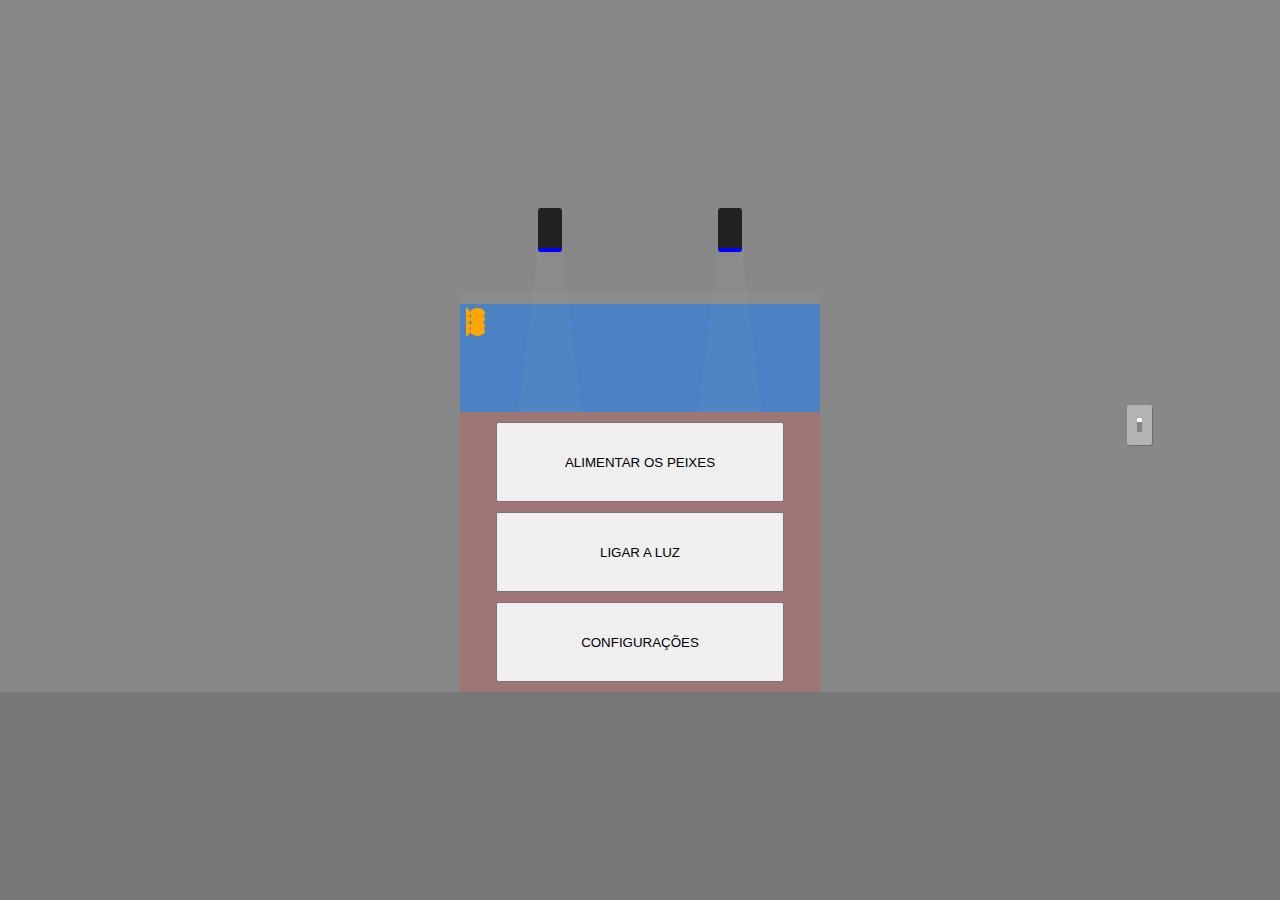
==== index.html @ 20cd95fa "primeiro envio" ====
<!DOCTYPE html>
<html >
<head>
  <meta charset="UTF-8">
  <title>Aquarium Love. Variable based CSS Aquarium.</title>



      <link rel="stylesheet" href="css/style.css">


</head>

<body>
  <div class="room">
    <div class="aquarium">
      <div class="lights">
        <div class="light kessil150"></div>
        <div class="light kessil150"></div>
      </div>
      <div class="tank">
        <div class="water">
          <div class="water-column">
            <div class="school">
              <div class="fish"></div>
              <div class="fish"></div>
              <div class="fish"></div>
              <div class="fish"></div>
            </div>
          </div>
        </div>
      </div>
      <div class="stand">
        <div class="bt_">
          <button type="button" id="bt1">ALIMENTAR OS PEIXES</button>
        </div>
        <div class="bt_">
          <button type="button" id="bt1">LIGAR A LUZ</button>
        </div>
        <div class="bt_">
          <button type="button" id="bt1">CONFIGURAÇÕES</button>
        </div>
      </div>
    </div>
    <div class="lightSwitch">
      <input class="lightSwitch--toggle" type="checkbox" checked="true" id="wallLightSwitch"/>
      <label for="wallLightSwitch"></label>
    </div>
</div>
  <script src='https://cdnjs.cloudflare.com/ajax/libs/jquery/3.1.1/jquery.min.js'></script>

    <script src="js/index.js"></script>

</body>
</html>
---- css/style.css ----
html {
  font-size: 62.5%;
}

.room {
  position: absolute;
  top: 0;
  right: 0;
  bottom: 0;
  left: 0;
  background-color: #888;
  display: flex;
  justify-content: center;
  align-items: center;
  overflow: hidden;
  transition: .2s all ease;
}
.room.light--off {
  background-color: #0e0e0e;
}

.aquarium {
  display: flex;
  flex-flow: column;
  position: relative;
  perspective: 100px;
}
.aquarium:after {
  background-color: rgba(0, 0, 0, 0.2);
  box-shadow: 0 0 5rem 0 rgba(0, 0, 0, 0.2);
  position: absolute;
  top: 100%;
  left: 0;
  right: 0;
  bottom: 0;
  height: 12rem;
  transform: rotateX(120deg);
  transform-origin: top;
}
.aquarium:before {
  background-color: #777;
  content: '';
  position: absolute;
  top: 100%;
  height: 100vh;
  left: -50vw;
  width: 150vw;
  transition: .2s all ease;
}
.room.light--off .aquarium:before {
  background-color: #111111;
}

.tank {
  height: 12rem;
  width: 36rem;
  background-color: rgba(255, 255, 255, 0.04);
  display: flex;
  flex-flow: column;
  overflow: hidden;
  justify-content: flex-end;
}
.tank .water {
  width: 36rem;
  height: calc(90% + 5rem);
  background-color: rgba(10, 120, 250, 0.5);
  animation: waves 2s ease-in-out infinite;
  margin-bottom: -5rem;
}
.tank .sand {
  height: 0.4rem;
  background-color: tan;
}

.stand {
  position: relative;
  height: 28rem;
  width: 36rem;
  background-color: #f333;
  display:block;
  border-top: solid 0rem #000;
  text-align: center;
}
.stand .door {
  flex-grow: 1;
}
.stand .door.left {

}
.stand .door.right {

}
.bt_ {
  margin-top:10px;

  width:100%;

}
#bt1 {
  width: 80%;
  height: 80px;
  padding:20px;
  background-color: none;
}
.light--off .stand {
  background-color: #0c0c0c;
}

.lights {
  display: flex;
  justify-content: space-around;
  padding-bottom: 4rem;
}

.light.kessil150 {
  position: relative;
  height: 4rem;
  width: 2.4rem;
  background-color: #222;
  border-radius: .3rem;
  border-bottom: solid blue .4rem;
}
.light.kessil150:after {
  content: '';
  position: absolute;
  left: -2rem;
  top: calc(100% + .4rem);
  width: 2.4rem;
  height: .1rem;
  border-right: 2rem solid transparent;
  border-left: 2rem solid transparent;
  border-bottom: 16rem solid rgba(255, 255, 255, 0.03);
}

.fish {
  animation: swimRoute 10s ease-in-out infinite;
  background-color: orange;
  margin: 1rem;
  height: 0.99rem;
  width: 1.5rem;
  border-radius: 60%;
  position: relative;
}
.fish:after {
  content: '';
  position: absolute;
  right: 1.1rem;
  top: -.1rem;
  width: .4rem;
  height: .4rem;
  border-left: solid .4rem orange;
  border-top: solid .4rem transparent;
  border-bottom: solid .4rem transparent;
}
.fish:nth-of-type(2) {
  animation: swimRoute 10.2s ease-in-out infinite;
  animation-delay: .1s;
  margin-top: calc(0.99rem * -.8);
}
.fish:nth-of-type(3) {
  animation: swimRoute 10.1s ease-in-out infinite;
  animation-delay: .4s;
  margin-top: calc(0.99rem * -2.5);
}
.fish:nth-of-type(4) {
  animation: swimRoute 10.2s ease-in-out infinite;
  animation-delay: .5s;
  margin-top: calc(0.99rem * -3.3);
}

input.lightSwitch--toggle {
  display: none;
}
input.lightSwitch--toggle + label {
  cursor: pointer;
  position: absolute;
  right: 10vw;
  top: 45vh;
  border-radius: .2rem;
  background-color: #b3b3b3;
  width: 2.5rem;
  height: 4rem;
  display: flex;
  flex-flow: column;
  justify-content: center;
  align-items: center;
  box-shadow: 0.1rem 0.1rem 0.1rem 0 rgba(0, 0, 0, 0.2);
  transition: .2s all ease;
}
input.lightSwitch--toggle + label:after {
  content: '';
  height: 1rem;
  width: .5rem;
  background-color: #858585;
}
.light--off input.lightSwitch--toggle + label:after {
  order: -1;
}
input.lightSwitch--toggle + label:before {
  content: '';
  height: .4rem;
  width: .5rem;
  border-radius: .1rem;
  background-color: #FFF;
}
.light--off input.lightSwitch--toggle + label {
  opacity: 0.1;
}

@keyframes waves {
  0% {
    transform: skewY(-1deg);
  }
  50% {
    transform: skewY(1deg);
  }
  100% {
    transform: skewY(-1deg);
  }
}
@keyframes swimRoute {
  0% {
    transform: translate(0) scale(1.1);
  }
  20% {
    transform: translate(14.4rem, 4.8rem);
  }
  35% {
    transform: translate(32.4rem, 1.2rem) rotateY(0deg) scale(0.9);
  }
  38% {
    transform: translate(31.32rem, 1.2rem) rotateY(180deg);
  }
  55% {
    transform: translate(25.2rem, 3.6rem) rotateY(180deg);
  }
  62% {
    transform: translate(18rem, 0.12rem) rotateY(180deg);
  }
  90% {
    transform: translate(0) scale(1.1) rotateY(180deg);
  }
  100% {
    transform: translate(0) scale(1.1);
  }
}
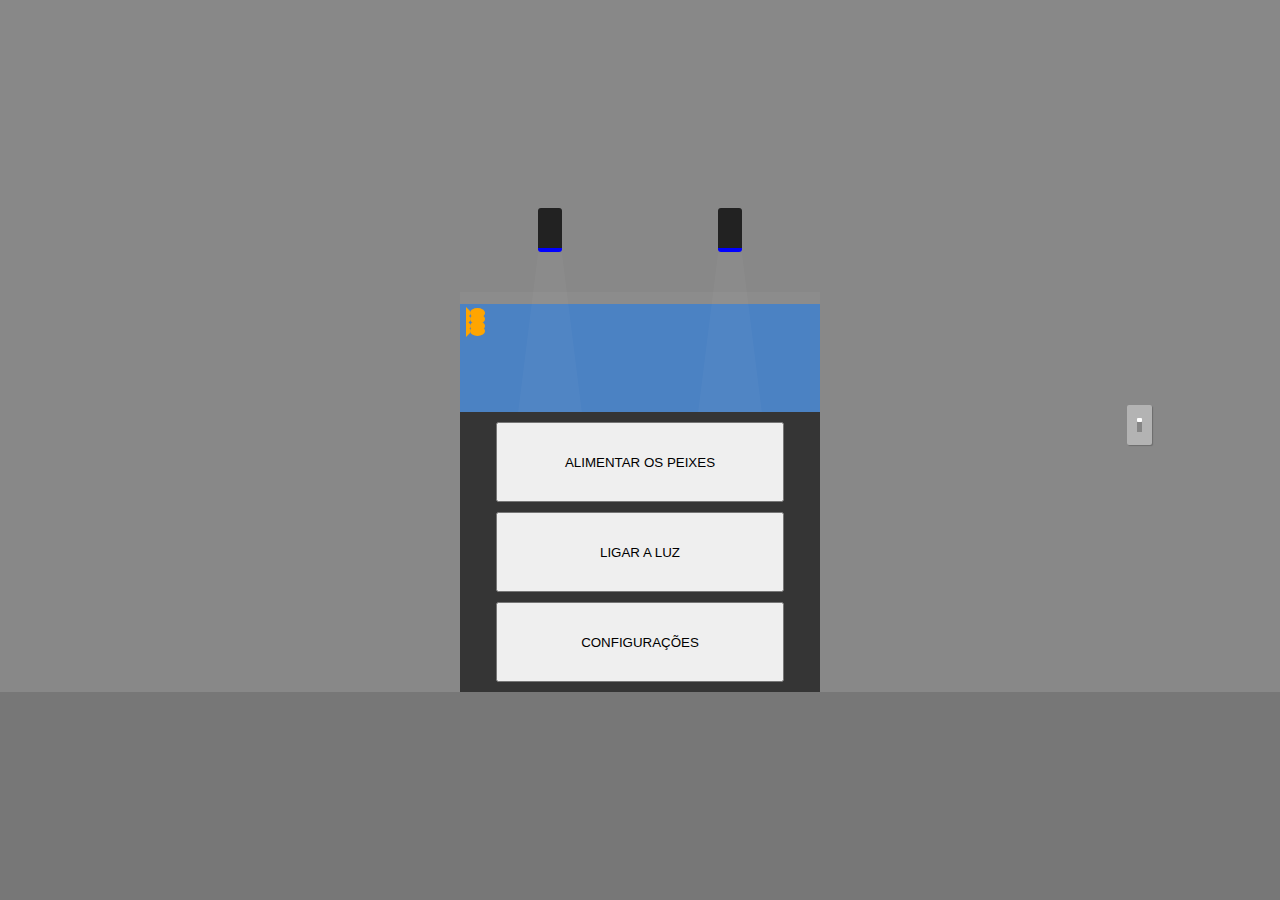
==== commit aa381d6a: "titulo" ====
--- a/index.html
+++ b/index.html
@@ -2,7 +2,7 @@
 <html >
 <head>
   <meta charset="UTF-8">
-  <title>Aquarium Love. Variable based CSS Aquarium.</title>
+  <title>AquariOS - Opere seu aquário de maneira remota</title>
 
 
 
--- a/css/style.css
+++ b/css/style.css
@@ -76,7 +76,7 @@
   position: relative;
   height: 28rem;
   width: 36rem;
-  background-color: #f333;
+  background-color: #353535;
   display:block;
   border-top: solid 0rem #000;
   text-align: center;
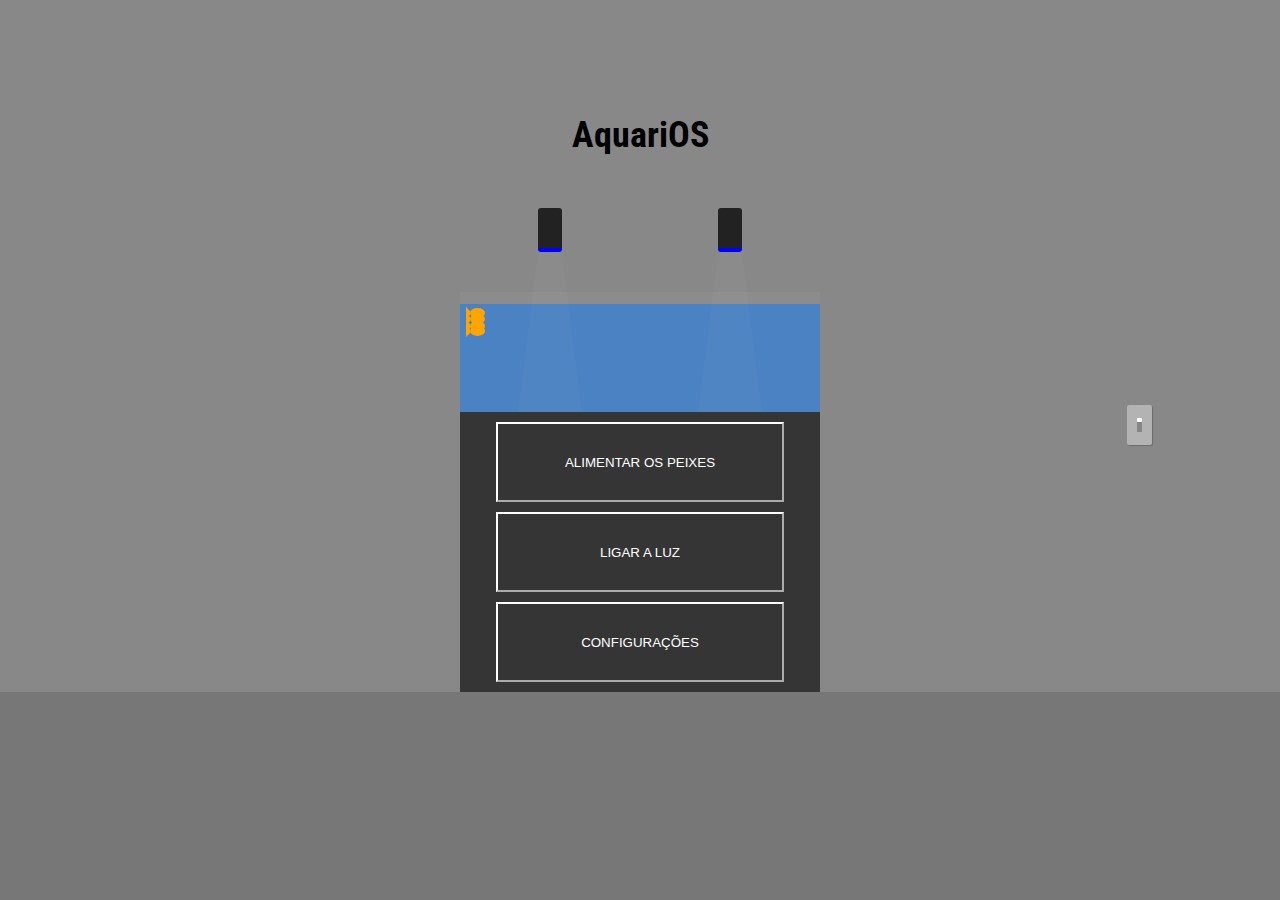
==== commit 0a509617: "titulo" ====
--- a/index.html
+++ b/index.html
@@ -4,7 +4,7 @@
   <meta charset="UTF-8">
   <title>AquariOS - Opere seu aquário de maneira remota</title>
 
-
+<link href="https://fonts.googleapis.com/css?family=Roboto+Condensed:300,700" rel="stylesheet">
 
       <link rel="stylesheet" href="css/style.css">
 
@@ -13,6 +13,7 @@
 
 <body>
   <div class="room">
+    <h1 class="titulo">AquariOS</h1>
     <div class="aquarium">
       <div class="lights">
         <div class="light kessil150"></div>
--- a/css/style.css
+++ b/css/style.css
@@ -72,6 +72,13 @@
   background-color: tan;
 }
 
+.titulo {
+
+position:absolute;
+top:10%;
+font-size: 36px;
+font-family: 'Roboto Condensed', sans-serif;
+}
 .stand {
   position: relative;
   height: 28rem;
@@ -100,7 +107,9 @@
   width: 80%;
   height: 80px;
   padding:20px;
-  background-color: none;
+  background-color: #353535;
+  border-color: #fff;
+color: #fff;
 }
 .light--off .stand {
   background-color: #0c0c0c;
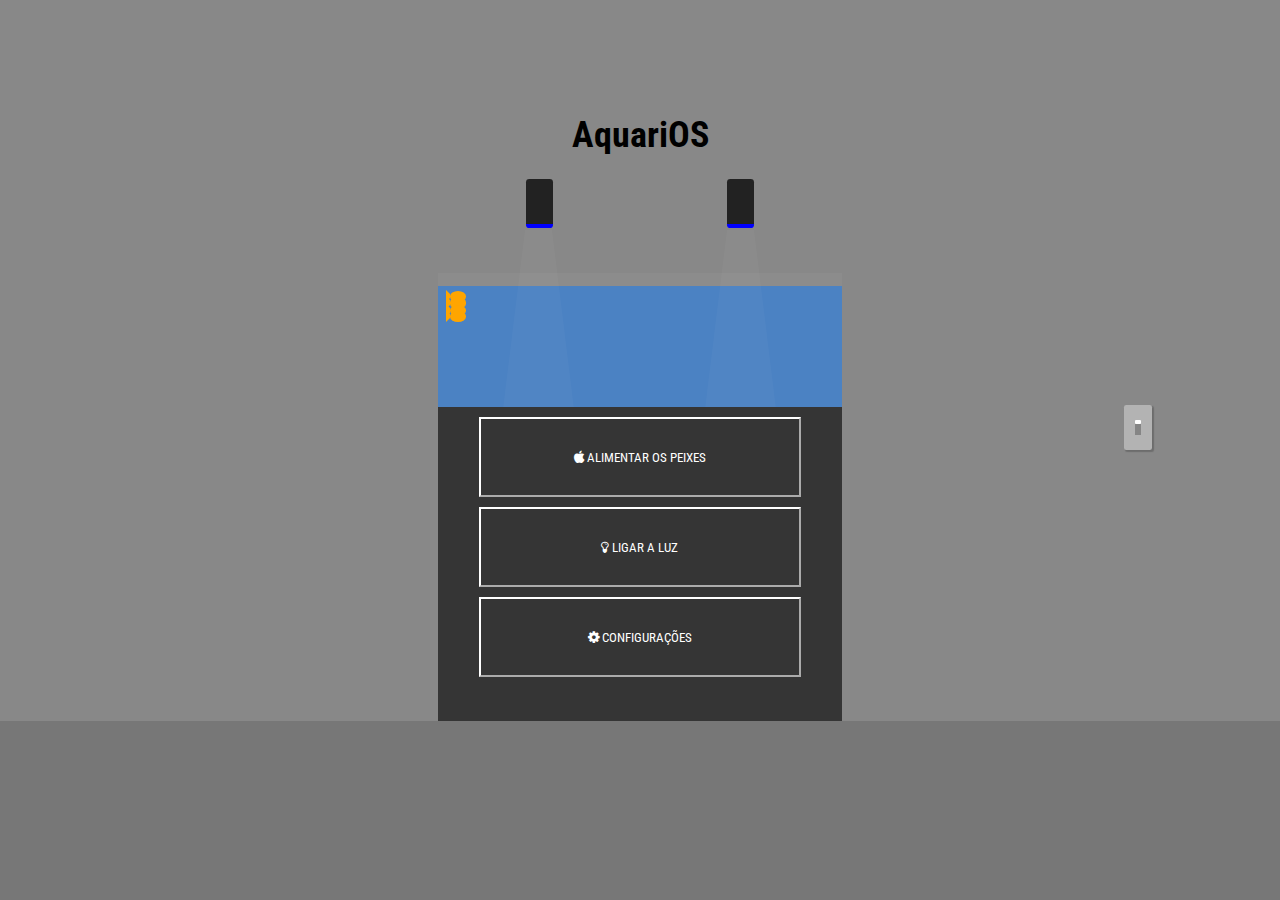
==== commit a5fd4aea: "mudança drastica de design" ====
--- a/index.html
+++ b/index.html
@@ -6,7 +6,8 @@
 
 <link href="https://fonts.googleapis.com/css?family=Roboto+Condensed:300,700" rel="stylesheet">
 
-      <link rel="stylesheet" href="css/style.css">
+
+      <link rel="stylesheet" href="css/style.css"><link rel="stylesheet" href="https://maxcdn.bootstrapcdn.com/font-awesome/4.7.0/css/font-awesome.min.css">
 
 
 </head>
@@ -33,13 +34,13 @@
       </div>
       <div class="stand">
         <div class="bt_">
-          <button type="button" id="bt1">ALIMENTAR OS PEIXES</button>
+          <button type="button" id="bt1"><i class="fa fa-apple" aria-hidden="true"></i>   ALIMENTAR OS PEIXES</button>
         </div>
         <div class="bt_">
-          <button type="button" id="bt1">LIGAR A LUZ</button>
+          <button type="button" id="bt1"><i class="fa fa-lightbulb-o" aria-hidden="true"></i> LIGAR A LUZ</button>
         </div>
         <div class="bt_">
-          <button type="button" id="bt1">CONFIGURAÇÕES</button>
+          <button type="button" id="bt1"><i class="fa fa-cog" aria-hidden="true"></i> CONFIGURAÇÕES</button>
         </div>
       </div>
     </div>
--- a/css/style.css
+++ b/css/style.css
@@ -1,5 +1,5 @@
 html {
-  font-size: 62.5%;
+  font-size: 70%;
 }
 
 .room {
@@ -104,7 +104,9 @@
 
 }
 #bt1 {
+  font-family: 'Roboto Condensed', sans-serif;
   width: 80%;
+
   height: 80px;
   padding:20px;
   background-color: #353535;
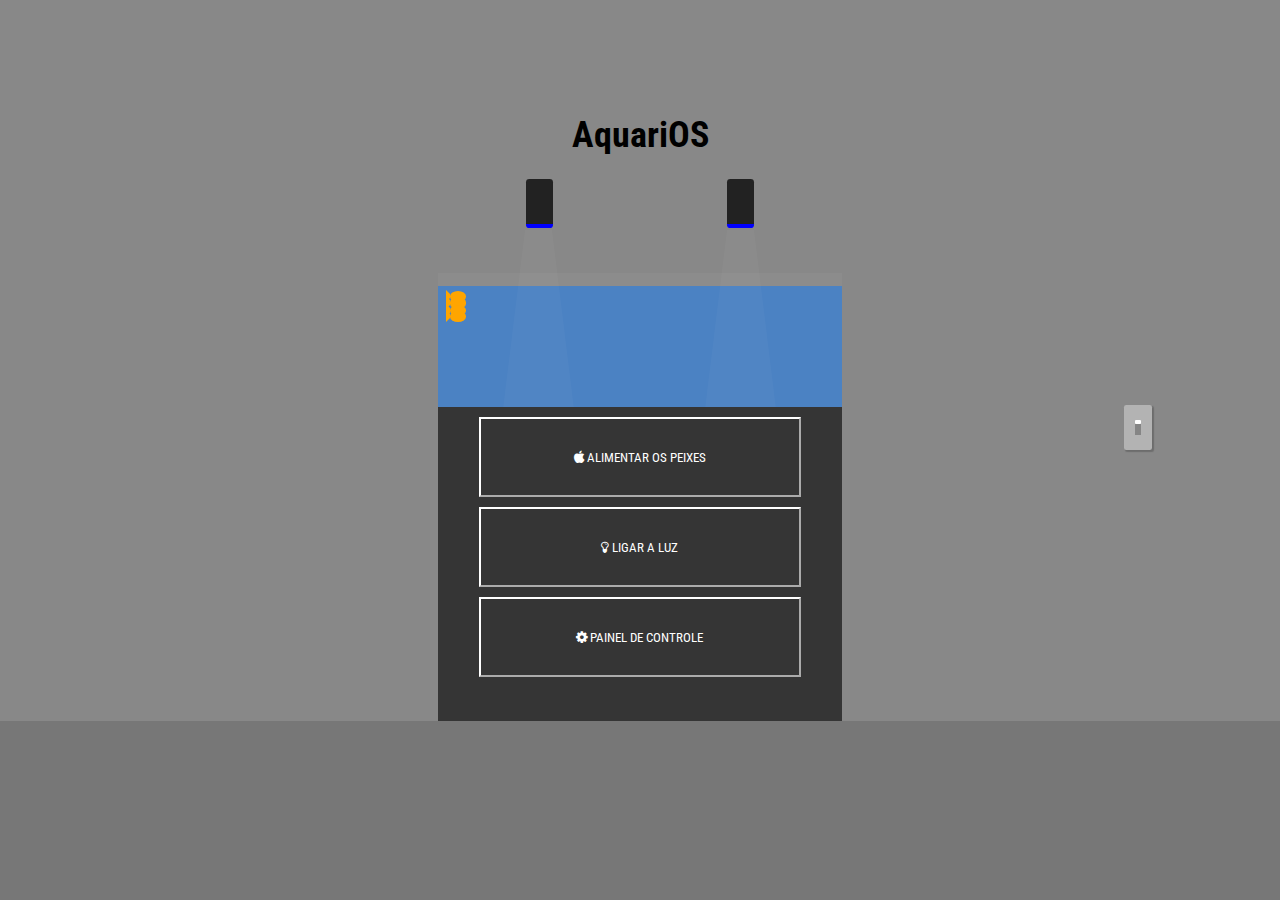
==== commit 5b96f341: "dashboard include" ====
--- a/index.html
+++ b/index.html
@@ -40,7 +40,7 @@
           <button type="button" id="bt1"><i class="fa fa-lightbulb-o" aria-hidden="true"></i> LIGAR A LUZ</button>
         </div>
         <div class="bt_">
-          <button type="button" id="bt1"><i class="fa fa-cog" aria-hidden="true"></i> CONFIGURAÇÕES</button>
+          <a href="dashboard.html"><button type="button" id="bt1"><i class="fa fa-cog" aria-hidden="true"></i> PAINEL DE CONTROLE</button></a>
         </div>
       </div>
     </div>
